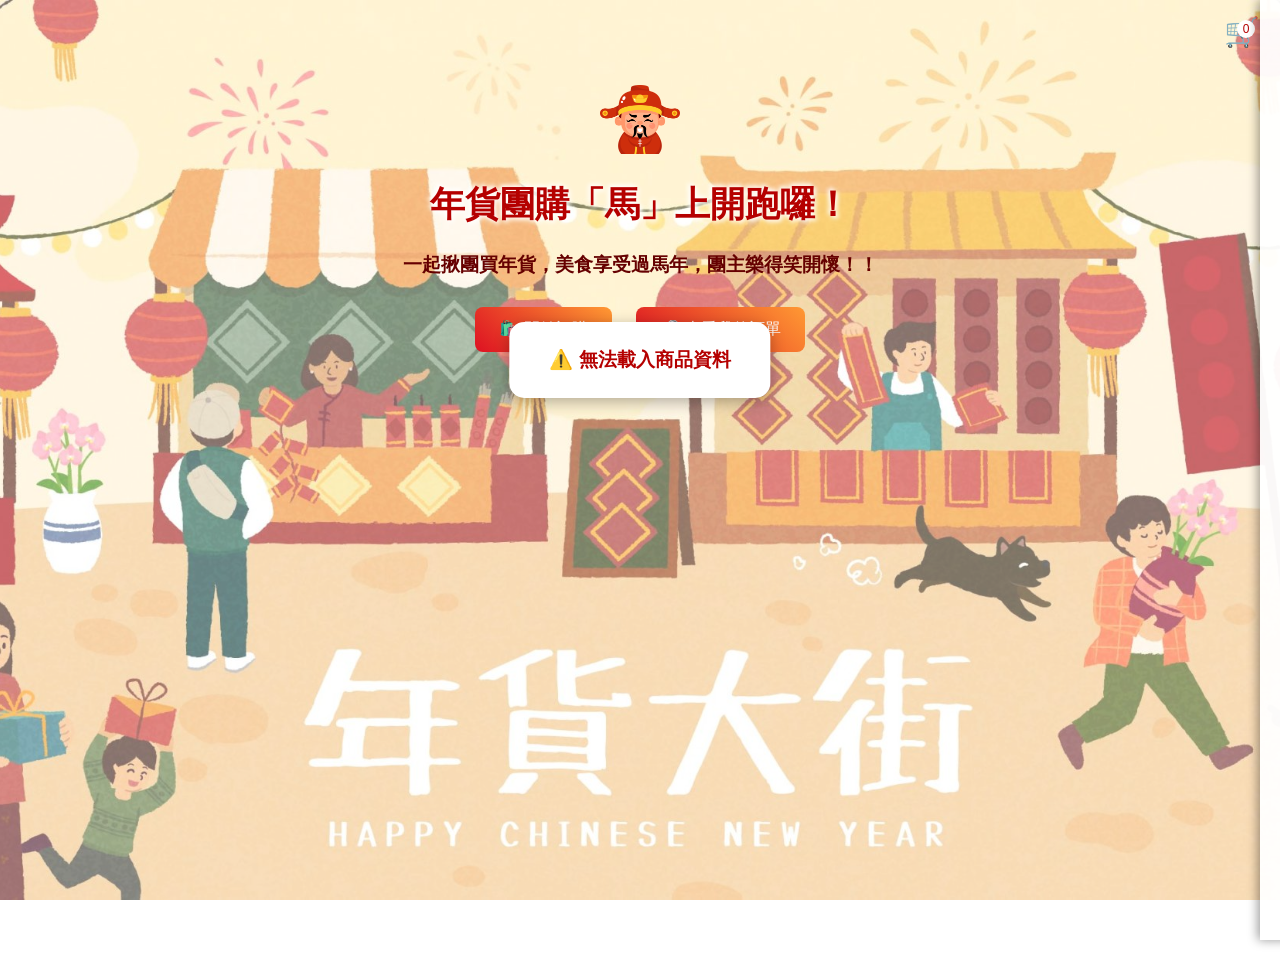
==== index.html @ f7dcc362 "Update index.html" ====
<!DOCTYPE html>
<html lang="zh-TW">
<head>
<meta charset="UTF-8" />
<title>年貨團購系統</title>
<meta name="viewport" content="width=device-width, initial-scale=1.0" />
<style>
  body {
    font-family: "Noto Sans TC", sans-serif;
    background: url('background.jpg') no-repeat center center/cover;
    background-attachment: fixed;
    color: #fff;
    text-align: center;
    min-height: 100vh;
    margin: 0;
    overflow-x: hidden;
  }
  .overlay {
    position: fixed; top: 0; left: 0;
    width: 100%; height: 100%;
    background: rgba(255,255,255,0.4);
    z-index: -1;
  }
  .container { padding: 25px 35px; width: 95%; max-width: 500px; margin: 60px auto; }
  h1, h2 {
    color: #b50000;
    font-weight: 900;
    text-shadow: 2px 2px 4px #fff, -2px -2px 4px #fff, 0 0 8px rgba(255,255,255,0.5);
    white-space: nowrap;
  }
  p { color: #660000; font-weight: 600; }
  button {
    background: linear-gradient(45deg,#d12,#f93);
    color: #fff; border: none; border-radius: 8px;
    padding: 12px 20px; cursor: pointer;
    transition: all 0.3s ease; display: inline-block;
  }
  button:hover { transform: scale(1.05); }
  select, input {
    width: 100%; padding: 10px;
    border: 1px solid #ccc; border-radius: 8px; font-size: 16px;
  }
  .hidden { display:none; }

  @media (min-width:1025px){ h1{font-size:2.2rem;} p{font-size:1.2rem;} button{font-size:1rem;padding:12px 24px;margin:10px;} }
  @media (min-width:601px) and (max-width:1024px){ h1{font-size:1.9rem;} p{font-size:1.05rem;} button{font-size:0.95rem;padding:11px 22px;margin:8px;} }
  @media (max-width:600px){ h1{font-size:1.6rem;} p{font-size:0.95rem;} button{font-size:0.9rem;padding:14px 28px;margin:14px 0;width:80%;} }

  #homePage img { animation: floatLogo 3s ease-in-out infinite; }
  @keyframes floatLogo{0%{transform:translateY(0);}50%{transform:translateY(-8px);}100%{transform:translateY(0);}}

  .redpacket {
    position: fixed; top: -50px;
    width: 35px; height: 40px;
    background-image: url('redpacket.png'); background-size: cover;
    animation: fall linear forwards; pointer-events:none;
  }
  @keyframes fall { to{transform:translateY(110vh) rotate(360deg);opacity:0.8;} }

  #cartIcon {
    position: fixed; top: 15px; right: 20px;
    font-size: 1.8rem; cursor: pointer; z-index: 30;
  }
  #cartCount {
    position: absolute; top: 5px; right: 5px;
    background: #fff; color: #b50000;
    border-radius: 50%; width: 18px; height: 18px;
    font-size: 12px; line-height: 18px; text-align: center;
  }
  #cartPanel {
    position: fixed; top: 0; right: -320px;
    width: 300px; height: 100%;
    background: rgba(255,255,255,0.95); color:#000;
    box-shadow:-2px 0 10px rgba(0,0,0,0.4);
    transition:right 0.4s ease; padding:20px; overflow-y:auto; z-index:1000;
  }
  #cartPanel.active{ right:0; }
  #cartOverlay {
    display:none; position:fixed; top:0; left:0;
    width:100%; height:100%; background:rgba(0,0,0,0.3); z-index:999;
  }
  #cartOverlay.active{ display:block; }
  #popupMsg {
    position:fixed; top:40%; left:50%; transform:translate(-50%,-50%);
    background:#fff; color:#b50000; border-radius:15px; padding:25px 40px;
    font-size:1.2rem; font-weight:bold; box-shadow:0 4px 15px rgba(0,0,0,0.3);
    display:none; z-index:2000;
  }

  #orderPage { position:relative; border-radius:15px; padding:30px; color:#222;
    background:rgba(255,248,231,0.95); overflow:hidden; }
  #orderPage::before {
    content:""; position:absolute; top:0; left:0; width:100%; height:100%;
    background:url('order-bg.png') center/cover no-repeat; opacity:0.4;
    z-index:-1; border-radius:15px;
  }
  #orderForm.form-grid {
    display:grid; grid-template-columns:130px 1fr; gap:12px 18px;
    align-items:center; margin-top:10px;
  }
  #orderForm label { text-align:right; font-weight:bold; color:#fff;
    background:#b50000; padding:6px 8px; border-radius:6px; text-shadow:1px 1px 2px #000; }
  @media(max-width:600px){
    #orderForm.form-grid{grid-template-columns:1fr;}
    #orderForm label{text-align:left;}
  }

  #queryPage .query-row{
    display:flex; align-items:center; justify-content:flex-start;
    gap:10px; margin-bottom:10px;
  }
  #queryPage label{
    width:150px; font-weight:bold; color:#b50000; text-align:right;
  }
  #queryPage input{ flex:1; min-width:150px; }
  #orderList table{
    width:100%; border-collapse:collapse; table-layout:auto;
    background:#fff9e6; word-break:break-word;
  }
  #orderList th,#orderList td{
    text-align:center; padding:10px 8px; color:#333; min-width:80px;
  }
  #orderList th{ background:#ffe2b3; color:#b50000; }
</style>
</head>
<body>
<div class="overlay"></div>

<!-- 背景音樂標籤 (preload="none" 確保不佔頻寬影響速度) -->
<audio id="bgMusic" loop preload="none">
  <source src="bgm.mp3" type="audio/mpeg">
</audio>

<div id="cartIcon" onclick="toggleCart()">🛒<div id="cartCount">0</div></div>
<div id="cartOverlay" onclick="toggleCart()"></div>
<div id="cartPanel">
  <h3>購物車清單</h3>
  <div id="cartList"></div>
  <button onclick="submitCart()">送出訂單</button>
</div>

<div class="container" id="homePage">
  <img src="logo.png" width="80" />
  <h1>年貨團購「馬」上開跑囉！</h1>
  <p>一起揪團買年貨，美食享受過馬年，團主樂得笑開懷！！</p>
  <button onclick="showPage('orderPage')">🛍️ 開始訂購</button>
  <button onclick="showPage('queryPage')">🔎 查看我的訂單</button>
</div>

<div class="container hidden" id="orderPage">
  <h2>🛒 填寫訂單</h2>
  <form id="orderForm" class="form-grid">
    <label>訂購人姓名：</label><input type="text" id="buyerName">
    <label>商家：</label><select id="merchant"></select>
    <label>商品：</label><select id="product"></select>
    <label>數量：</label><input type="number" id="qty" value="1" min="1">
  </form>
  <button onclick="addToCart()">加入購物車</button>
  <button onclick="showPage('homePage')">🏠 返回首頁</button>
</div>

<div class="container hidden" id="queryPage">
  <h2>🔍 查詢我的訂單</h2>
  <div class="query-row">
    <label>輸入訂購人姓名：</label>
    <input type="text" id="queryName" placeholder="請輸入您的姓名">
    <button onclick="searchOrders()">查詢</button>
  </div>
  <button onclick="showPage('homePage')">🏠 返回首頁</button>
  <div id="orderList"></div>
</div>

<div id="popupMsg"></div>

<script>
const WEB_APP_URL="https://script.google.com/macros/s/AKfycbxOWJ24BakrQU8NG0j1MgZRmhao7zoXGVmdlf_rowLYSh0yTztK2qyLNk4Vq_JO4QfI/exec";
let allProducts=[],cart=[],redPacketTimer;

function showPopup(t,d=1800){
  const p=document.getElementById('popupMsg');
  p.textContent=t;p.style.display='block';
  setTimeout(()=>{p.style.display='none';},d);
}
function startRedPackets(){stopRedPackets();redPacketTimer=setInterval(()=>{for(let i=0;i<3;i++){const rp=document.createElement('div');rp.className='redpacket';rp.style.left=Math.random()*100+'vw';rp.style.animationDuration=5+Math.random()*3+'s';document.body.appendChild(rp);setTimeout(()=>rp.remove(),9000);}},1500);}
function stopRedPackets(){clearInterval(redPacketTimer);document.querySelectorAll('.redpacket').forEach(e=>e.remove());}
function showPage(id){document.querySelectorAll('.container').forEach(e=>e.classList.add('hidden'));document.getElementById(id).classList.remove('hidden');if(id==='homePage'){startRedPackets();}else{stopRedPackets();}}
function preloadData(){const m=document.getElementById('merchant');m.innerHTML='<option>讀取中...</option>';fetch(`${WEB_APP_URL}?action=getProducts`).then(r=>r.json()).then(d=>{allProducts=d;fillMerchants();}).catch(()=>{m.innerHTML='<option>載入失敗</option>';showPopup('⚠️ 無法載入商品資料');});}

// 商家網址對照表
const vendorLinks = {
  "華記蜜餞": "https://www.hua-tainan.com.tw",
  "鄭美香食品行": "https://www.nutsking.com.tw",
  "蒙恩聽障烘焙":"https://www.deaf.com.tw/productslist/products/291?category=3&type=5"
};

function fillMerchants() {
  const merchants = [...new Set(allProducts.map(p => p.vendor))];
  const m = document.getElementById('merchant');

  m.innerHTML =
    '<option value="">請選擇商家</option>' +
    merchants.map(v => `<option>${v}</option>`).join('');

  m.onchange = () => {
    const vendor = m.value;
    fillProducts(vendor);
    document.getElementById('qty').value = 1;

    const url = vendorLinks[vendor];
    if (url) {
      setTimeout(() => {
        window.open(url, "_blank");
      }, 200);
    }
  };
}

function fillProducts(vendor){const ps=allProducts.filter(p=>p.vendor===vendor);const p=document.getElementById('product');p.innerHTML='<option value="">請選擇商品</option>'+ps.map(x=>`<option value="${x.item}" data-price="${x.price}">${x.item} - $${x.price}</option>`).join('');p.onchange=()=>{document.getElementById('qty').value=1;};}
function addToCart(){const buyer=document.getElementById('buyerName').value.trim();const vendor=document.getElementById('merchant').value;const prodSel=document.getElementById('product');const item=prodSel.value;const price=Number(prodSel.selectedOptions[0]?.dataset.price||0);const qty=Number(document.getElementById('qty').value);if(!buyer||!vendor||!item){showPopup('⚠️ 請完整填寫');return;}cart.push({buyer,vendor,item,price,qty});document.getElementById('cartCount').textContent=cart.length;showPopup('✅ 已加入購物車！');}
function toggleCart(){const p=document.getElementById('cartPanel');const o=document.getElementById('cartOverlay');const a=p.classList.toggle('active');o.classList.toggle('active',a);if(a)renderCart();}
function renderCart(){const d=document.getElementById('cartList');if(!cart.length){d.innerHTML='<p>購物車是空的。</p>';return;}let html='<table><tr><th>商品</th><th>數量</th><th>小計</th><th></th></tr>';cart.forEach((c,i)=>{html+=`<tr><td>${c.item}</td><td>${c.qty}</td><td>$${c.price*c.qty}</td><td><button style="font-size:12px;padding:3px 6px;border-radius:4px;" onclick="delItem(${i})">❌</button></td></tr>`;});const total=cart.reduce((a,b)=>a+b.price*b.qty,0);html+=`</table><p><b>總計：$${total}</b></p>`;d.innerHTML=html;}
function delItem(i){cart.splice(i,1);document.getElementById('cartCount').textContent=cart.length;renderCart();}

async function submitCart(){
  if(!cart.length){showPopup('購物車是空的');return;}
  if(!window.confirm('確定要送出這些訂單嗎？'))return;
  try{
    const f=new FormData();
    f.append('action','addBatchOrders');
    f.append('orders',JSON.stringify(cart));
    await fetch(WEB_APP_URL,{method:'POST',mode:'no-cors',body:f});
    showPopup('✅ 訂單已送出！請稍後查詢確認');
    cart=[];document.getElementById('cartCount').textContent=0;toggleCart();
    document.getElementById('buyerName').value='';
    document.getElementById('merchant').selectedIndex=0;
    document.getElementById('product').innerHTML='<option value="">請選擇商品</option>';
    document.getElementById('qty').value=1;
  }catch(err){console.error(err);showPopup('⚠️ 系統錯誤，請稍後再試');}
}

function searchOrders(){
  const name=document.getElementById('queryName').value.trim();
  if(!name){showPopup('請輸入姓名');return;}
  fetch(`${WEB_APP_URL}?action=getOrders&name=${encodeURIComponent(name)}`)
  .then(r=>r.json())
  .then(d=>{
    const l=document.getElementById('orderList');
    if(!d.length){l.innerHTML='<p>查無訂單。</p>';return;}
    let total=0;
    let html='<table><tr><th>商家</th><th>商品名稱</th><th>數量</th><th>金額</th></tr>';
    d.forEach(o=>{
      const subtotal=Number(o.price)*Number(o.qty||1);
      total+=subtotal;
      html+=`<tr><td>${o.vendor}</td><td>${o.item}</td><td>${o.qty}</td><td>$${subtotal}</td></tr>`;
    });
    html+=`<tr style="font-weight:bold;background:#ffe2b3;color:#b50000;"><td colspan="3">合計</td><td>$${total}</td></tr></table>`;
    l.innerHTML=html;
  })
  .catch(err=>{console.error(err);showPopup('⚠️ 查詢失敗，請稍後再試');});
}

// 🎵 自動解鎖音樂播放（使用者一進入網站點擊任何地方，音樂立即開始）
const bgMusic = document.getElementById('bgMusic');
function unlockAudio() {
  bgMusic.play().then(() => {
    // 成功播放後，移除監聽事件，避免重複觸發
    document.removeEventListener('click', unlockAudio);
    document.removeEventListener('touchstart', unlockAudio);
  }).catch(err => {
    console.log('等待使用者互動播放音樂');
  });
}
document.addEventListener('click', unlockAudio);
document.addEventListener('touchstart', unlockAudio);

window.addEventListener('DOMContentLoaded',()=>{startRedPackets();preloadData();});
</script>
</body></html>
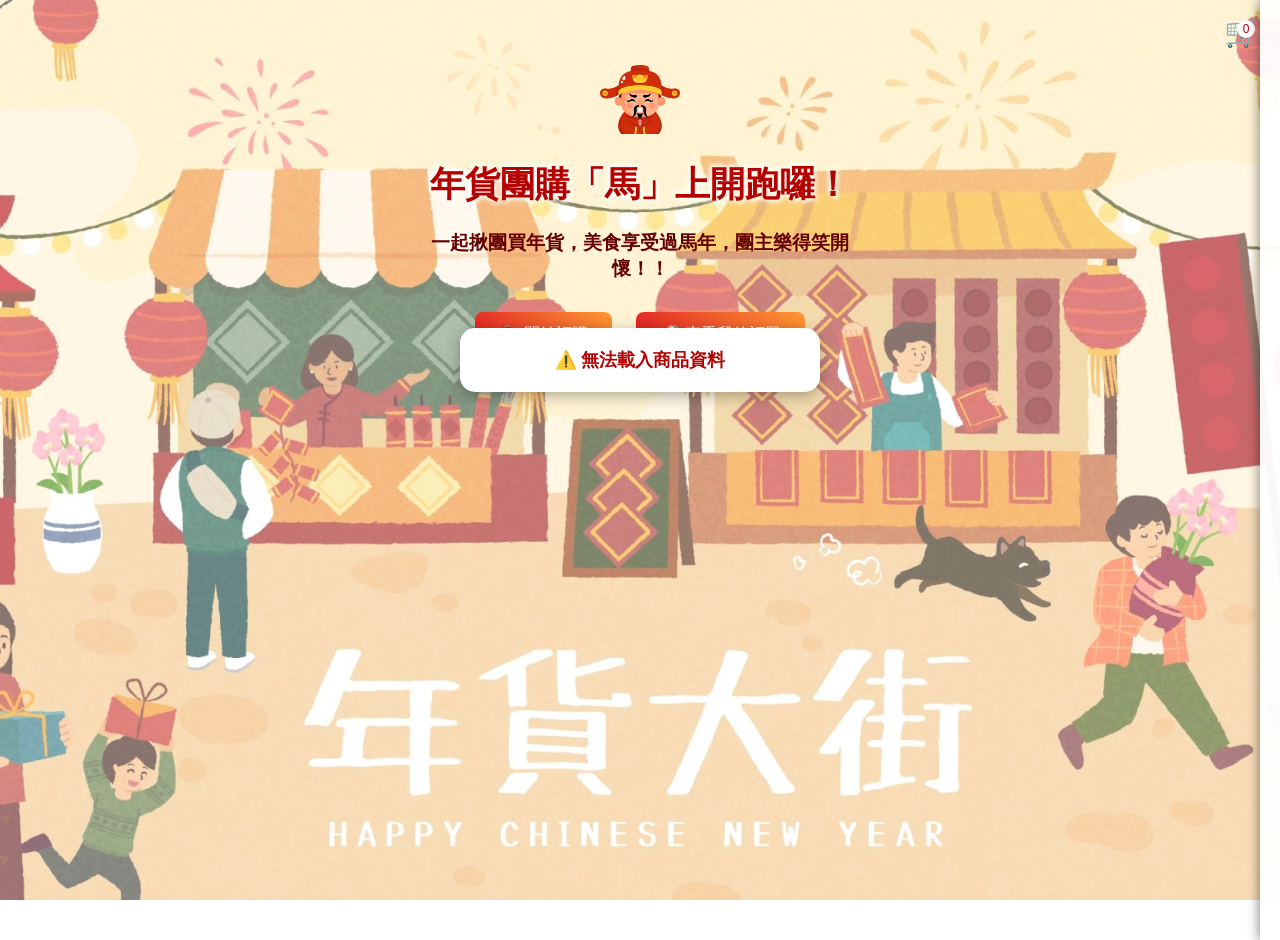
==== commit b19763f8: "Add files via upload" ====
--- a/index.html
+++ b/index.html
@@ -21,14 +21,18 @@
     background: rgba(255,255,255,0.4);
     z-index: -1;
   }
-  .container { padding: 25px 35px; width: 95%; max-width: 500px; margin: 60px auto; }
+  .container { padding: 25px 35px; width: 92%; max-width: 500px; margin: 40px auto; box-sizing: border-box; }
+  
   h1, h2 {
     color: #b50000;
     font-weight: 900;
     text-shadow: 2px 2px 4px #fff, -2px -2px 4px #fff, 0 0 8px rgba(255,255,255,0.5);
-    white-space: nowrap;
-  }
+    /* 已移除 nowrap，讓長標題在手機上能自動漂亮換行 */
+    line-height: 1.3;
+  }
+  
   p { color: #660000; font-weight: 600; }
+  
   button {
     background: linear-gradient(45deg,#d12,#f93);
     color: #fff; border: none; border-radius: 8px;
@@ -36,15 +40,36 @@
     transition: all 0.3s ease; display: inline-block;
   }
   button:hover { transform: scale(1.05); }
+  
   select, input {
     width: 100%; padding: 10px;
     border: 1px solid #ccc; border-radius: 8px; font-size: 16px;
+    box-sizing: border-box;
   }
   .hidden { display:none; }
 
-  @media (min-width:1025px){ h1{font-size:2.2rem;} p{font-size:1.2rem;} button{font-size:1rem;padding:12px 24px;margin:10px;} }
-  @media (min-width:601px) and (max-width:1024px){ h1{font-size:1.9rem;} p{font-size:1.05rem;} button{font-size:0.95rem;padding:11px 22px;margin:8px;} }
-  @media (max-width:600px){ h1{font-size:1.6rem;} p{font-size:0.95rem;} button{font-size:0.9rem;padding:14px 28px;margin:14px 0;width:80%;} }
+  /* 💻 電腦版螢幕 */
+  @media (min-width:1025px){ 
+    h1{font-size:2.2rem;} 
+    p{font-size:1.2rem;} 
+    button{font-size:1rem;padding:12px 24px;margin:10px;} 
+  }
+  
+  /* 📱 平板螢幕 */
+  @media (min-width:601px) and (max-width:1024px){ 
+    h1{font-size:1.9rem;} 
+    p{font-size:1.05rem;} 
+    button{font-size:0.95rem;padding:11px 22px;margin:8px;} 
+  }
+  
+  /* 📱 手機螢幕（特別優化手機直向瀏覽） */
+  @media (max-width:600px){ 
+    .container { margin: 20px auto; padding: 20px 15px; }
+    h1 { font-size: 1.5rem; margin-bottom: 10px; } 
+    h2 { font-size: 1.3rem; }
+    p { font-size: 0.95rem; line-height: 1.5; } 
+    button { font-size: 0.95rem; padding: 14px 20px; margin: 8px 0; width: 85%; }
+  }
 
   #homePage img { animation: floatLogo 3s ease-in-out infinite; }
   @keyframes floatLogo{0%{transform:translateY(0);}50%{transform:translateY(-8px);}100%{transform:translateY(0);}}
@@ -82,12 +107,12 @@
   #cartOverlay.active{ display:block; }
   #popupMsg {
     position:fixed; top:40%; left:50%; transform:translate(-50%,-50%);
-    background:#fff; color:#b50000; border-radius:15px; padding:25px 40px;
-    font-size:1.2rem; font-weight:bold; box-shadow:0 4px 15px rgba(0,0,0,0.3);
-    display:none; z-index:2000;
-  }
-
-  #orderPage { position:relative; border-radius:15px; padding:30px; color:#222;
+    background:#fff; color:#b50000; border-radius:15px; padding:20px 30px;
+    font-size:1.1rem; font-weight:bold; box-shadow:0 4px 15px rgba(0,0,0,0.3);
+    display:none; z-index:2000; width: 80%; max-width: 300px;
+  }
+
+  #orderPage { position:relative; border-radius:15px; padding:25px 20px; color:#222;
     background:rgba(255,248,231,0.95); overflow:hidden; }
   #orderPage::before {
     content:""; position:absolute; top:0; left:0; width:100%; height:100%;
@@ -95,30 +120,31 @@
     z-index:-1; border-radius:15px;
   }
   #orderForm.form-grid {
-    display:grid; grid-template-columns:130px 1fr; gap:12px 18px;
+    display:grid; grid-template-columns:120px 1fr; gap:12px 12px;
     align-items:center; margin-top:10px;
   }
   #orderForm label { text-align:right; font-weight:bold; color:#fff;
-    background:#b50000; padding:6px 8px; border-radius:6px; text-shadow:1px 1px 2px #000; }
+    background:#b50000; padding:6px 8px; border-radius:6px; text-shadow:1px 1px 2px #000; font-size: 0.9rem; }
+  
   @media(max-width:600px){
-    #orderForm.form-grid{grid-template-columns:1fr;}
+    #orderForm.form-grid{grid-template-columns:1fr; gap:8px;}
     #orderForm label{text-align:left;}
   }
 
   #queryPage .query-row{
     display:flex; align-items:center; justify-content:flex-start;
-    gap:10px; margin-bottom:10px;
+    gap:10px; margin-bottom:10px; flex-wrap: wrap;
   }
   #queryPage label{
-    width:150px; font-weight:bold; color:#b50000; text-align:right;
+    width:100%; font-weight:bold; color:#b50000; text-align:left;
   }
   #queryPage input{ flex:1; min-width:150px; }
   #orderList table{
     width:100%; border-collapse:collapse; table-layout:auto;
-    background:#fff9e6; word-break:break-word;
+    background:#fff9e6; word-break:break-word; font-size: 0.9rem;
   }
   #orderList th,#orderList td{
-    text-align:center; padding:10px 8px; color:#333; min-width:80px;
+    text-align:center; padding:8px 4px; color:#333;
   }
   #orderList th{ background:#ffe2b3; color:#b50000; }
 </style>
@@ -275,4 +301,4 @@
 
 window.addEventListener('DOMContentLoaded',()=>{startRedPackets();preloadData();});
 </script>
-</body></html>
+</body></html>
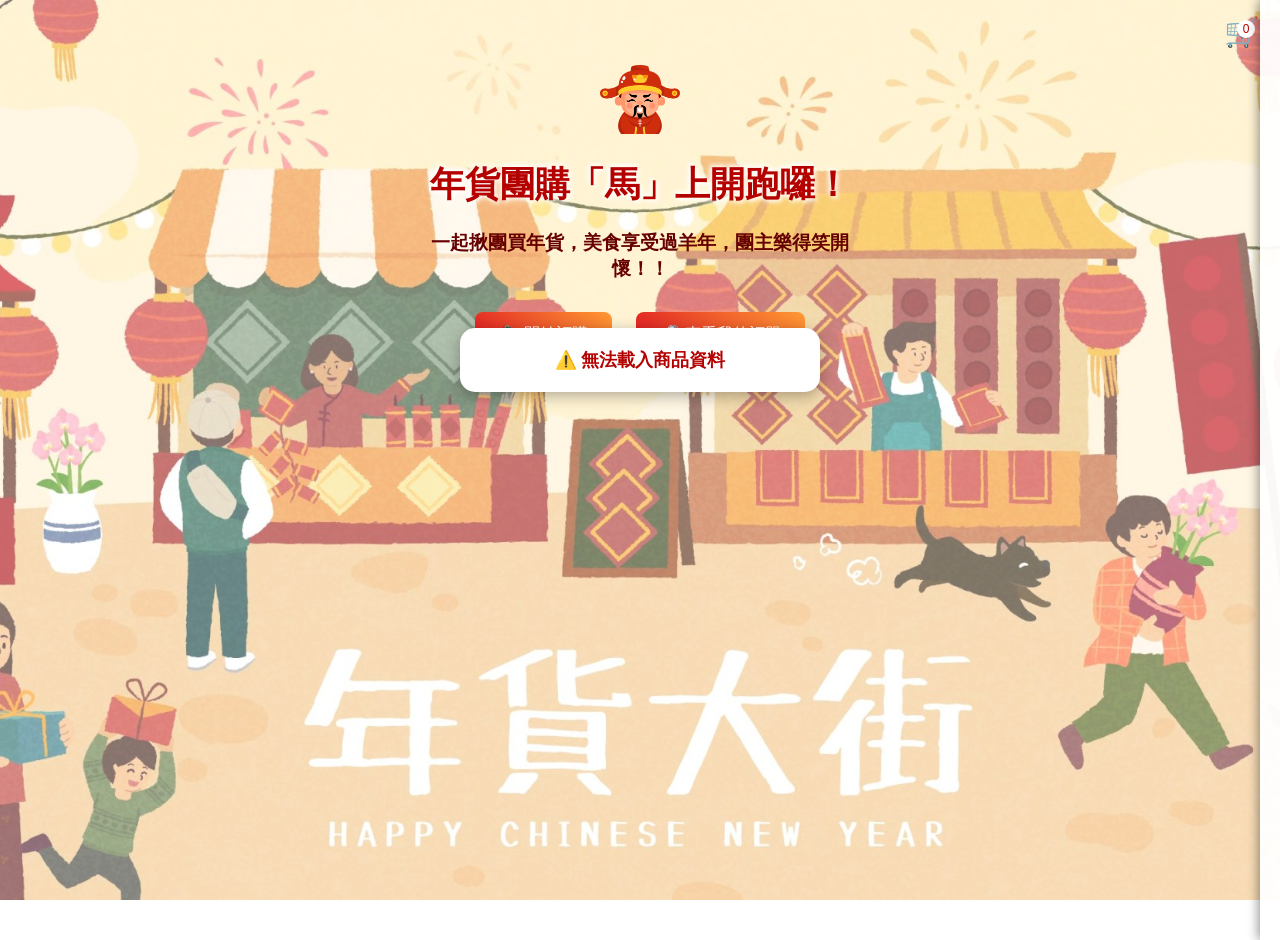
==== commit 6b36325b: "Update index.html" ====
--- a/index.html
+++ b/index.html
@@ -168,7 +168,7 @@
 <div class="container" id="homePage">
   <img src="logo.png" width="80" />
   <h1>年貨團購「馬」上開跑囉！</h1>
-  <p>一起揪團買年貨，美食享受過馬年，團主樂得笑開懷！！</p>
+  <p>一起揪團買年貨，美食享受過羊年，團主樂得笑開懷！！</p>
   <button onclick="showPage('orderPage')">🛍️ 開始訂購</button>
   <button onclick="showPage('queryPage')">🔎 查看我的訂單</button>
 </div>
@@ -301,4 +301,4 @@
 
 window.addEventListener('DOMContentLoaded',()=>{startRedPackets();preloadData();});
 </script>
-</body></html>+</body></html>
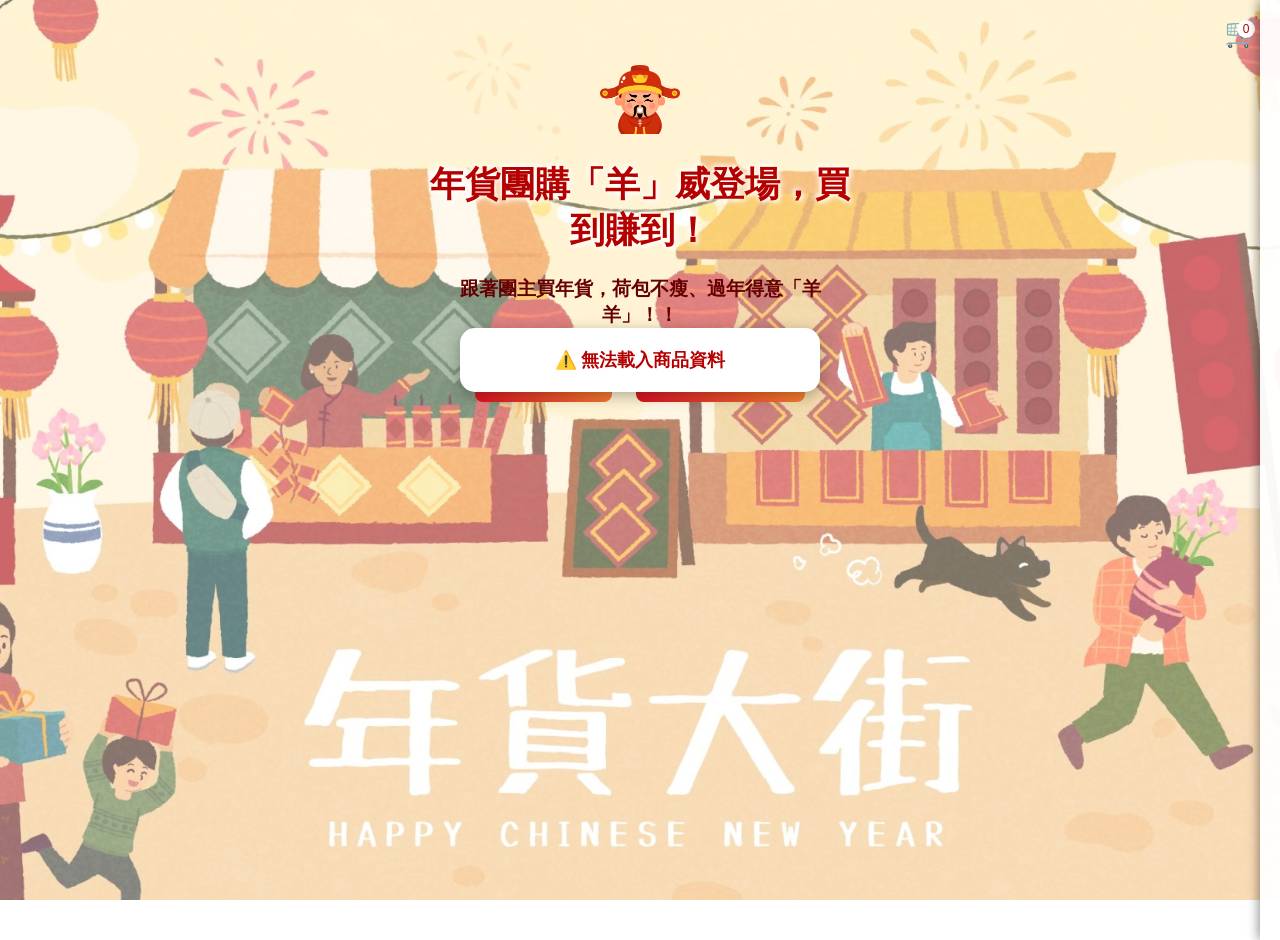
==== commit fe0c35c2: "Update index.html" ====
--- a/index.html
+++ b/index.html
@@ -167,8 +167,8 @@
 
 <div class="container" id="homePage">
   <img src="logo.png" width="80" />
-  <h1>年貨團購「馬」上開跑囉！</h1>
-  <p>一起揪團買年貨，美食享受過羊年，團主樂得笑開懷！！</p>
+  <h1>年貨團購「羊」威登場，買到賺到！</h1>
+  <p>跟著團主買年貨，荷包不瘦、過年得意「羊羊」！！</p>
   <button onclick="showPage('orderPage')">🛍️ 開始訂購</button>
   <button onclick="showPage('queryPage')">🔎 查看我的訂單</button>
 </div>
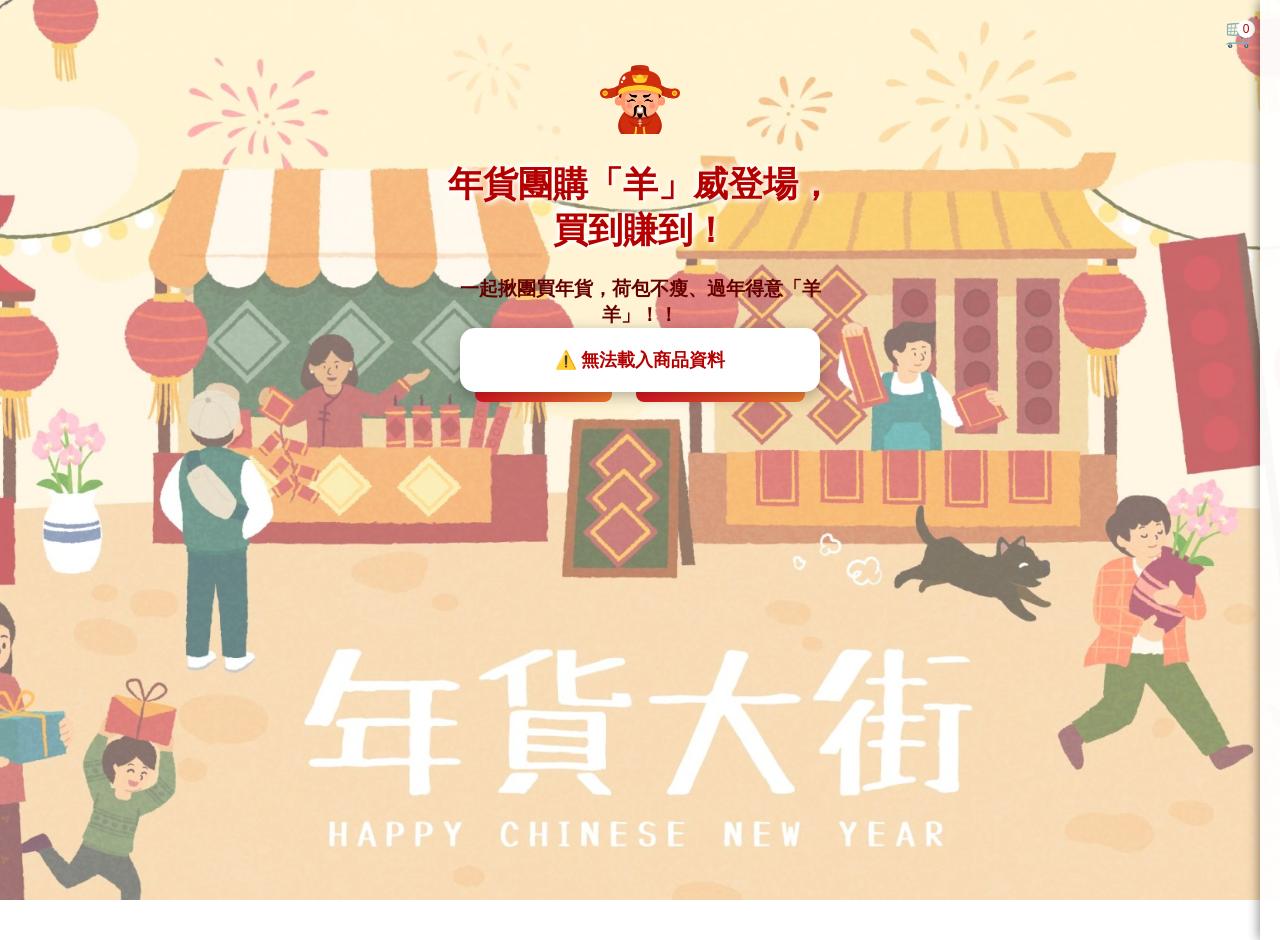
==== commit 6c6d943e: "Update index.html" ====
--- a/index.html
+++ b/index.html
@@ -167,8 +167,8 @@
 
 <div class="container" id="homePage">
   <img src="logo.png" width="80" />
-  <h1>年貨團購「羊」威登場，買到賺到！</h1>
-  <p>跟著團主買年貨，荷包不瘦、過年得意「羊羊」！！</p>
+  <h1>年貨團購「羊」威登場，<br>買到賺到！</h1>
+  <p>一起揪團買年貨，荷包不瘦、過年得意「羊羊」！！</p>
   <button onclick="showPage('orderPage')">🛍️ 開始訂購</button>
   <button onclick="showPage('queryPage')">🔎 查看我的訂單</button>
 </div>
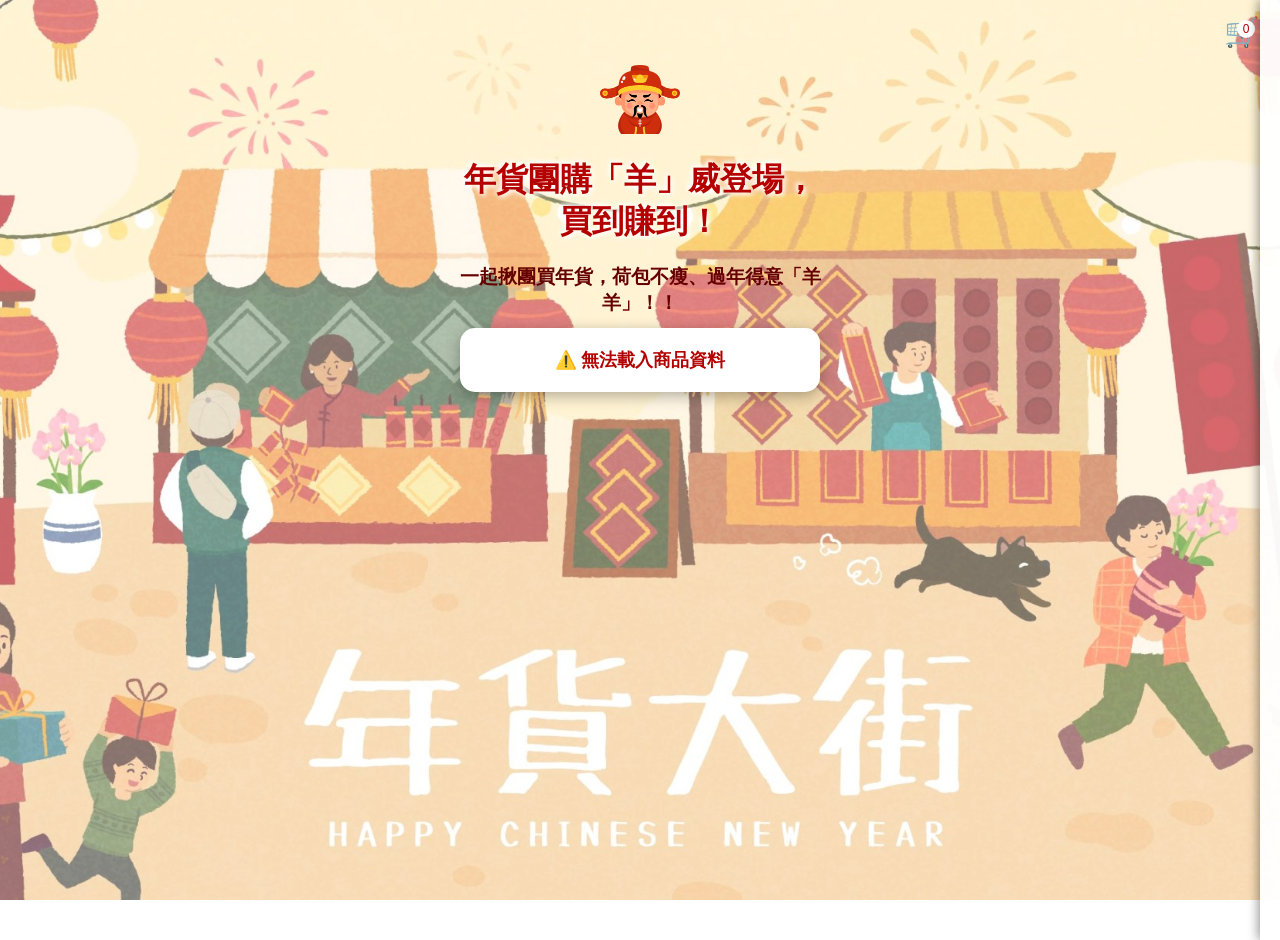
==== commit df1fc1e4: "Update index.html" ====
--- a/index.html
+++ b/index.html
@@ -48,27 +48,27 @@
   }
   .hidden { display:none; }
 
-  /* 💻 電腦版螢幕 */
+/* 💻 電腦版螢幕 */
   @media (min-width:1025px){ 
-    h1{font-size:2.2rem;} 
-    p{font-size:1.2rem;} 
-    button{font-size:1rem;padding:12px 24px;margin:10px;} 
+    h1 { font-size: 2rem; } 
+    p { font-size: 1.2rem; } 
+    button { font-size: 1rem; padding: 12px 24px; margin: 10px; } 
   }
   
   /* 📱 平板螢幕 */
   @media (min-width:601px) and (max-width:1024px){ 
-    h1{font-size:1.9rem;} 
-    p{font-size:1.05rem;} 
-    button{font-size:0.95rem;padding:11px 22px;margin:8px;} 
-  }
-  
-  /* 📱 手機螢幕（特別優化手機直向瀏覽） */
+    h1 { font-size: 1.7rem; } 
+    p { font-size: 1.05rem; } 
+    button { font-size: 0.95rem; padding: 11px 22px; margin: 8px; } 
+  }
+  
+  /* 📱 手機螢幕（將字體微調至最適合手機寬度的尺寸） */
   @media (max-width:600px){ 
-    .container { margin: 20px auto; padding: 20px 15px; }
-    h1 { font-size: 1.5rem; margin-bottom: 10px; } 
-    h2 { font-size: 1.3rem; }
-    p { font-size: 0.95rem; line-height: 1.5; } 
-    button { font-size: 0.95rem; padding: 14px 20px; margin: 8px 0; width: 85%; }
+    .container { margin: 20px auto; padding: 20px 15px; width: 92%; }
+    h1 { font-size: 1.35rem; line-height: 1.4; margin-bottom: 12px; } /* 縮小手機版標題字體，避免過寬 */
+    h2 { font-size: 1.2rem; }
+    p { font-size: 0.9rem; line-height: 1.5; } 
+    button { font-size: 0.9rem; padding: 12px 20px; margin: 8px 0; width: 85%; }
   }
 
   #homePage img { animation: floatLogo 3s ease-in-out infinite; }
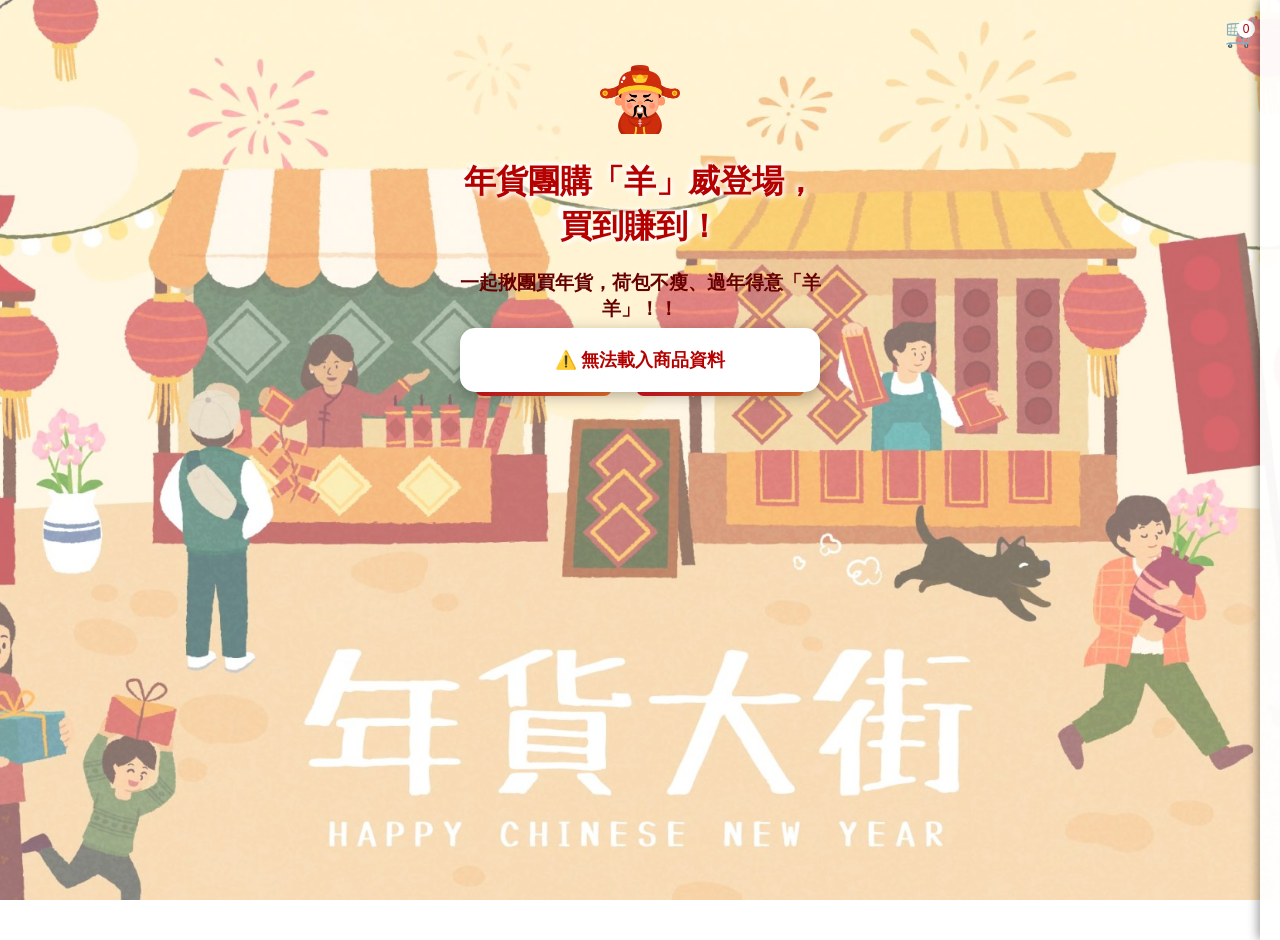
==== commit f55ab7ab: "Update index.html" ====
--- a/index.html
+++ b/index.html
@@ -28,7 +28,7 @@
     font-weight: 900;
     text-shadow: 2px 2px 4px #fff, -2px -2px 4px #fff, 0 0 8px rgba(255,255,255,0.5);
     /* 已移除 nowrap，讓長標題在手機上能自動漂亮換行 */
-    line-height: 1.3;
+    line-height: 1.4;
   }
   
   p { color: #660000; font-weight: 600; }
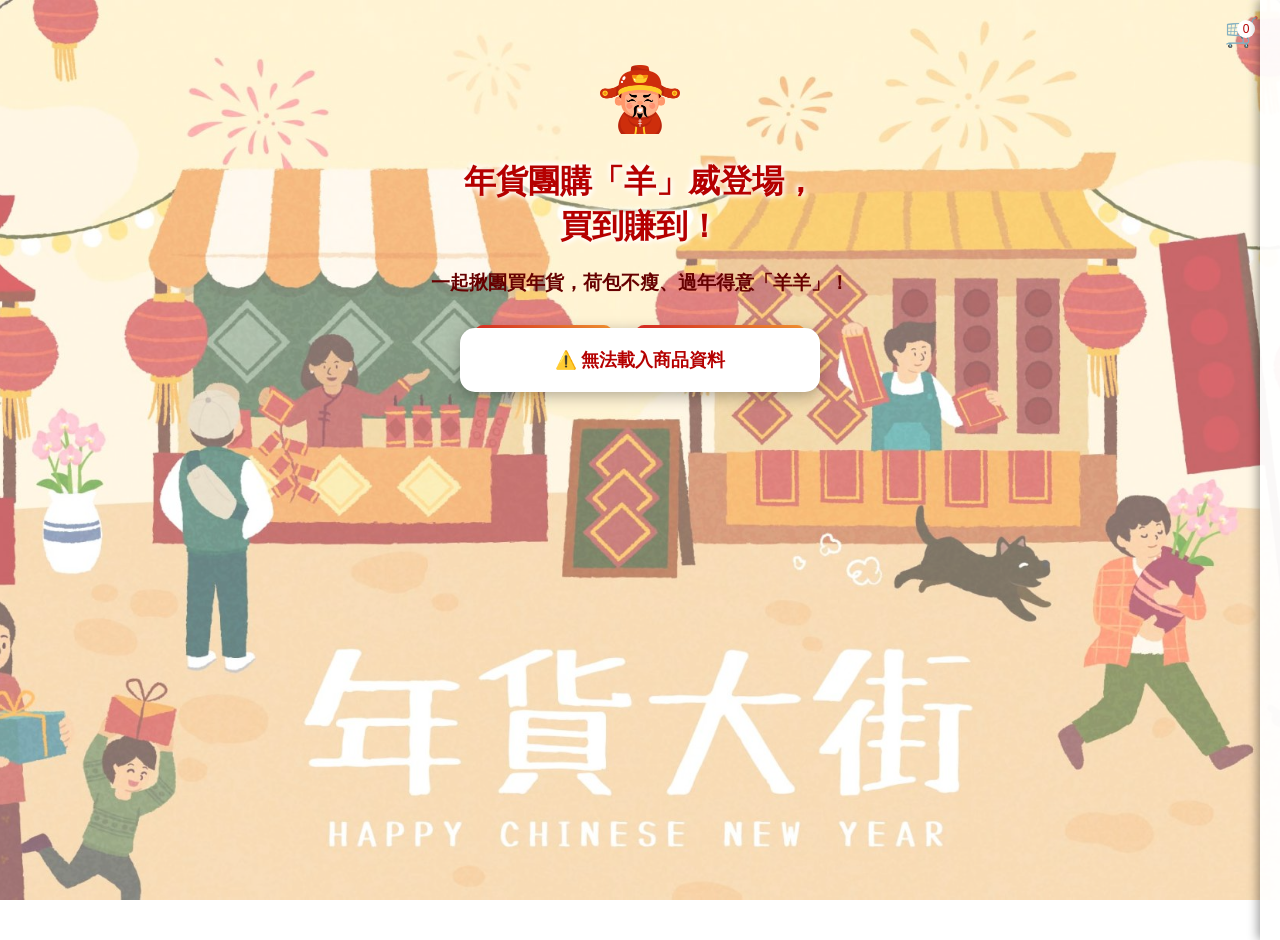
==== commit 48e652e0: "Update index.html" ====
--- a/index.html
+++ b/index.html
@@ -168,7 +168,7 @@
 <div class="container" id="homePage">
   <img src="logo.png" width="80" />
   <h1>年貨團購「羊」威登場，<br>買到賺到！</h1>
-  <p>一起揪團買年貨，荷包不瘦、過年得意「羊羊」！！</p>
+  <p>一起揪團買年貨，荷包不瘦、過年得意「羊羊」！</p>
   <button onclick="showPage('orderPage')">🛍️ 開始訂購</button>
   <button onclick="showPage('queryPage')">🔎 查看我的訂單</button>
 </div>
